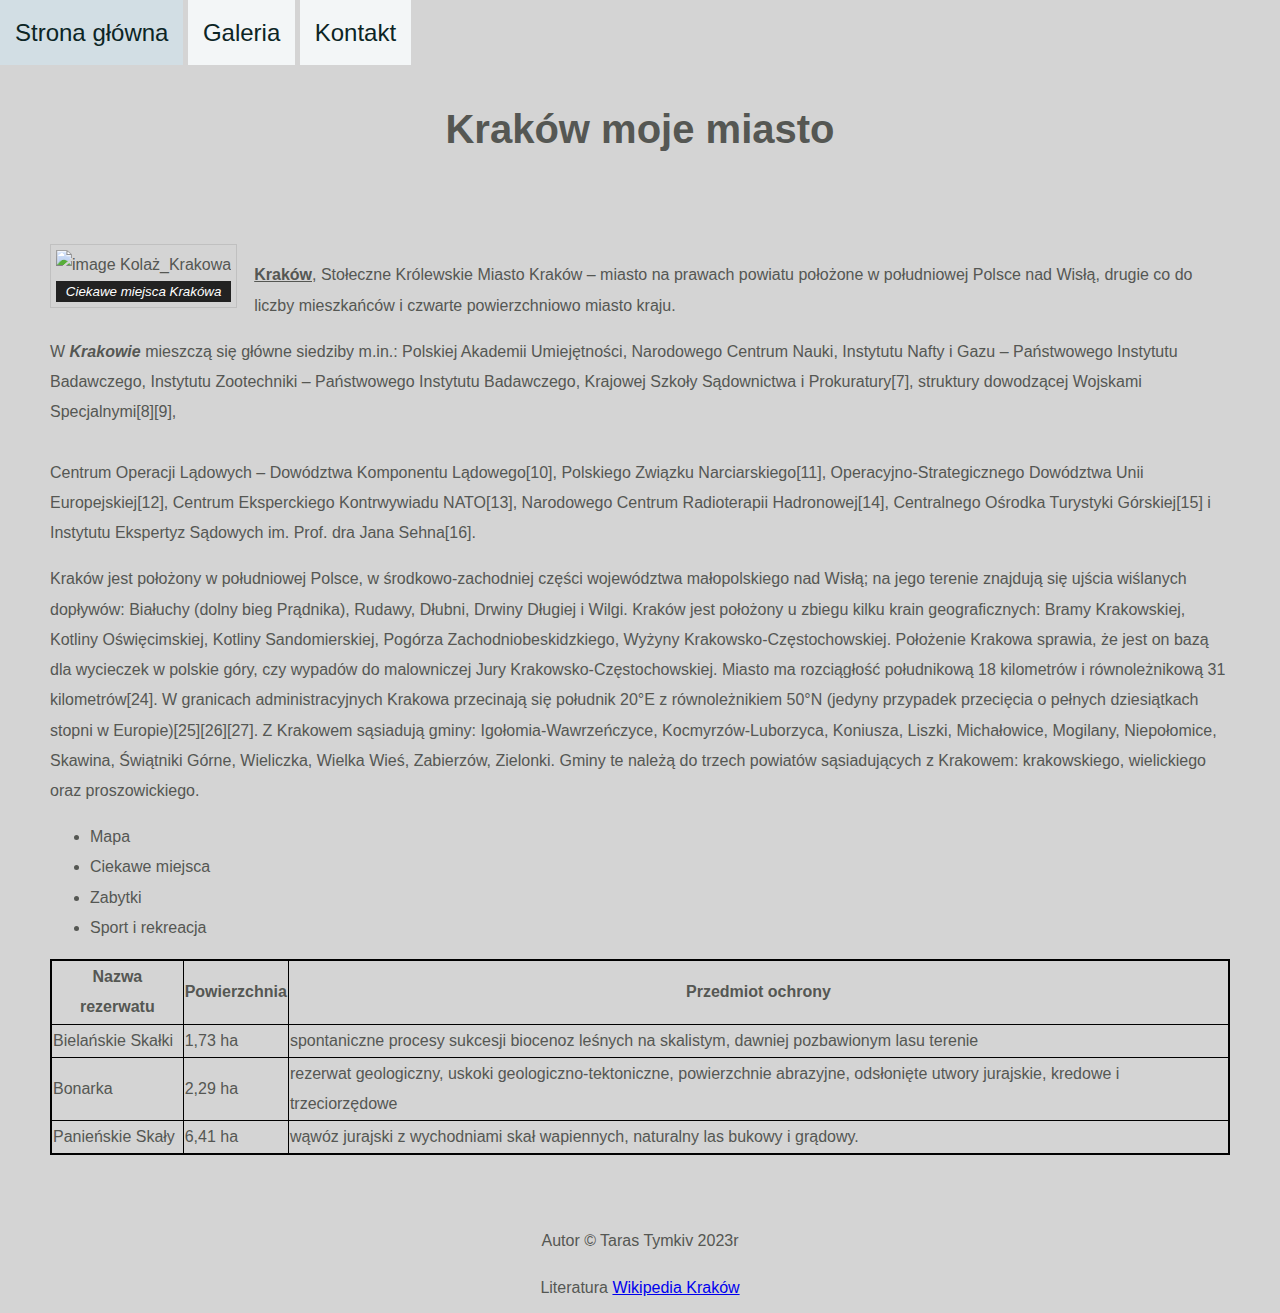
==== index.html @ 323d7b20 "Initial commit" ====
<!DOCTYPE html>
<html lang="pl">

<head>
  <meta charset="utf-8">
  <meta name="viewport" content="width=device-width">
  <title>Kraków</title>
  <link href="style.css" rel="stylesheet" type="text/css" />

</head>

<body>
  <header>

    <nav class="menu">
      <ul>
        <li><a href="index.html">Strona główna</a></li>
        <li><a href="galeria.html">Galeria</a></li>
        <li><a href="kontakt.html">Kontakt</a></li>
      </ul>
    </nav>
    <h1>Kraków moje miasto</h1>

  </header>
  <main id="my-main">
    <div class="left-img">
      <figure>
        <img
          src="https://upload.wikimedia.org/wikipedia/commons/thumb/b/b0/Kola%C5%BC_Krakowa.JPG/360px-Kola%C5%BC_Krakowa.JPG"
          alt="image Kolaż_Krakowa">
        <figcaption>Ciekawe miejsca Krakówa</figcaption>
      </figure>
    </div>

    <p>
      <u><b>Kraków</b></u>, Stołeczne Królewskie Miasto Kraków – miasto na prawach powiatu
      położone w południowej Polsce nad Wisłą, drugie co do liczby mieszkańców
      i czwarte powierzchniowo miasto kraju.
    </p>

    <p>
      W <i><b>Krakowie</b></i> mieszczą się główne siedziby m.in.: Polskiej Akademii Umiejętności, Narodowego Centrum
      Nauki,
      Instytutu
      Nafty i Gazu – Państwowego Instytutu Badawczego, Instytutu Zootechniki – Państwowego Instytutu Badawczego,
      Krajowej
      Szkoły Sądownictwa i Prokuratury[7], struktury dowodzącej Wojskami Specjalnymi[8][9], <br> <br> Centrum Operacji
      Lądowych
      –
      Dowództwa Komponentu Lądowego[10], Polskiego Związku Narciarskiego[11], Operacyjno-Strategicznego Dowództwa Unii
      Europejskiej[12], Centrum Eksperckiego Kontrwywiadu NATO[13], Narodowego Centrum Radioterapii Hadronowej[14],
      Centralnego Ośrodka Turystyki Górskiej[15] i Instytutu Ekspertyz Sądowych im. Prof. dra Jana Sehna[16].
    </p>
    <p>
      Kraków jest położony w południowej Polsce, w środkowo-zachodniej części województwa małopolskiego nad Wisłą; na
      jego terenie znajdują się ujścia wiślanych dopływów: Białuchy (dolny bieg Prądnika), Rudawy, Dłubni, Drwiny
      Długiej i Wilgi. Kraków jest położony u zbiegu kilku krain geograficznych: Bramy Krakowskiej, Kotliny
      Oświęcimskiej, Kotliny Sandomierskiej, Pogórza Zachodniobeskidzkiego, Wyżyny Krakowsko-Częstochowskiej.
      Położenie Krakowa sprawia, że jest on bazą dla wycieczek w polskie góry, czy wypadów do malowniczej Jury
      Krakowsko-Częstochowskiej.

      Miasto ma rozciągłość południkową 18 kilometrów i równoleżnikową 31 kilometrów[24]. W granicach
      administracyjnych Krakowa przecinają się południk 20°E z równoleżnikiem 50°N (jedyny przypadek przecięcia o
      pełnych dziesiątkach stopni w Europie)[25][26][27].

      Z Krakowem sąsiadują gminy: Igołomia-Wawrzeńczyce, Kocmyrzów-Luborzyca, Koniusza, Liszki, Michałowice, Mogilany,
      Niepołomice, Skawina, Świątniki Górne, Wieliczka, Wielka Wieś, Zabierzów, Zielonki. Gminy te należą do trzech
      powiatów sąsiadujących z Krakowem: krakowskiego, wielickiego oraz proszowickiego.
    </p>
    <ul>
      <li>Mapa</li>
      <li>Ciekawe miejsca</li>
      <li>Zabytki</li>
      <li>Sport i rekreacja</li>
    </ul>
    <table class="table-index">
      <tr>
        <th>Nazwa rezerwatu</th>
        <th>Powierzchnia</th>
        <th>Przedmiot ochrony</th>
      </tr>
      <tr>
        <td>Bielańskie Skałki</td>
        <td>1,73 ha</td>
        <td>spontaniczne procesy sukcesji biocenoz leśnych na skalistym, dawniej pozbawionym lasu terenie</td>
      </tr>
      <tr>
        <td>Bonarka</td>
        <td>2,29 ha</td>
        <td>rezerwat geologiczny, uskoki geologiczno-tektoniczne, powierzchnie abrazyjne, odsłonięte utwory jurajskie,
          kredowe
          i trzeciorzędowe</td>
      </tr>
      <tr>
        <td>Panieńskie Skały</td>
        <td>6,41 ha</td>
        <td>wąwóz jurajski z wychodniami skał wapiennych, naturalny las bukowy i grądowy.</td>
      </tr>
    </table>

  </main>

  <footer>
    Autor &copy; Taras Tymkiv 2023r
    <p>Literatura
      <a href="https://pl.wikipedia.org/wiki/Krak%C3%B3w" target="_blank">Wikipedia Kraków</a>
    </p>
  </footer>
</body>

</html>
---- style.css ----
html {
  height: 100%;
  width: 100%;
}

body {
  margin: 0;
  background-color: #d4d4d4;
  font: 16px georgia, sans-serif;
  line-height: 1.88889;
  color: #555753;
  padding: 0;
}

.menu ul {
  margin: 0;
  padding: 0;
}

.menu li {
  padding: 10px 15px;
  display: inline-block;
  background-color: #f3f6f7;
}

.menu a {
  display: block;
  text-decoration: none;
  color: rgb(12, 37, 37);
  font-size: 1.5em;
}

.menu li:hover,
.menu a:hover {
  color: rgb(20, 57, 219);
  /* font-size: 1.6em; */
  background-color: #d2dee4;
}



h1 {
  text-align: center;
  font-size: 2.5em;
}

main {
  padding: 50px;
}

.left-img {
  padding-right: 17px;
  padding-bottom: 17px;
  float: left;

}

figure {
  border: thin #c0c0c0 solid;
  display: flex;
  flex-flow: column;
  padding: 5px;
  max-width: 220px;
  margin: auto;
}

img {
  max-width: 220px;
}

figcaption {
  background-color: #222;
  color: #fff;
  font: italic smaller sans-serif;
  padding: 3px;
  text-align: center;
}



/* footer */
footer {
  text-align: center;
  padding: 10px;
}

footer p {
  margin: 0;
  padding-top: 17px;
}

table,
th,
td,
tr {
  border: 1px solid #000;
  border-collapse: collapse;
}

.table-index {
  display: inline-block;
  /* width: 50%; */
}

/* GALERIA */
.div-galeria {
  display: flex;
  padding: 15px 0;
}

.div-galeria p {
  padding-left: 17px;
}


form {
  display: inline-block;
  margin-left: 25%;
  margin-right: 25%;
  width: 50%;
}
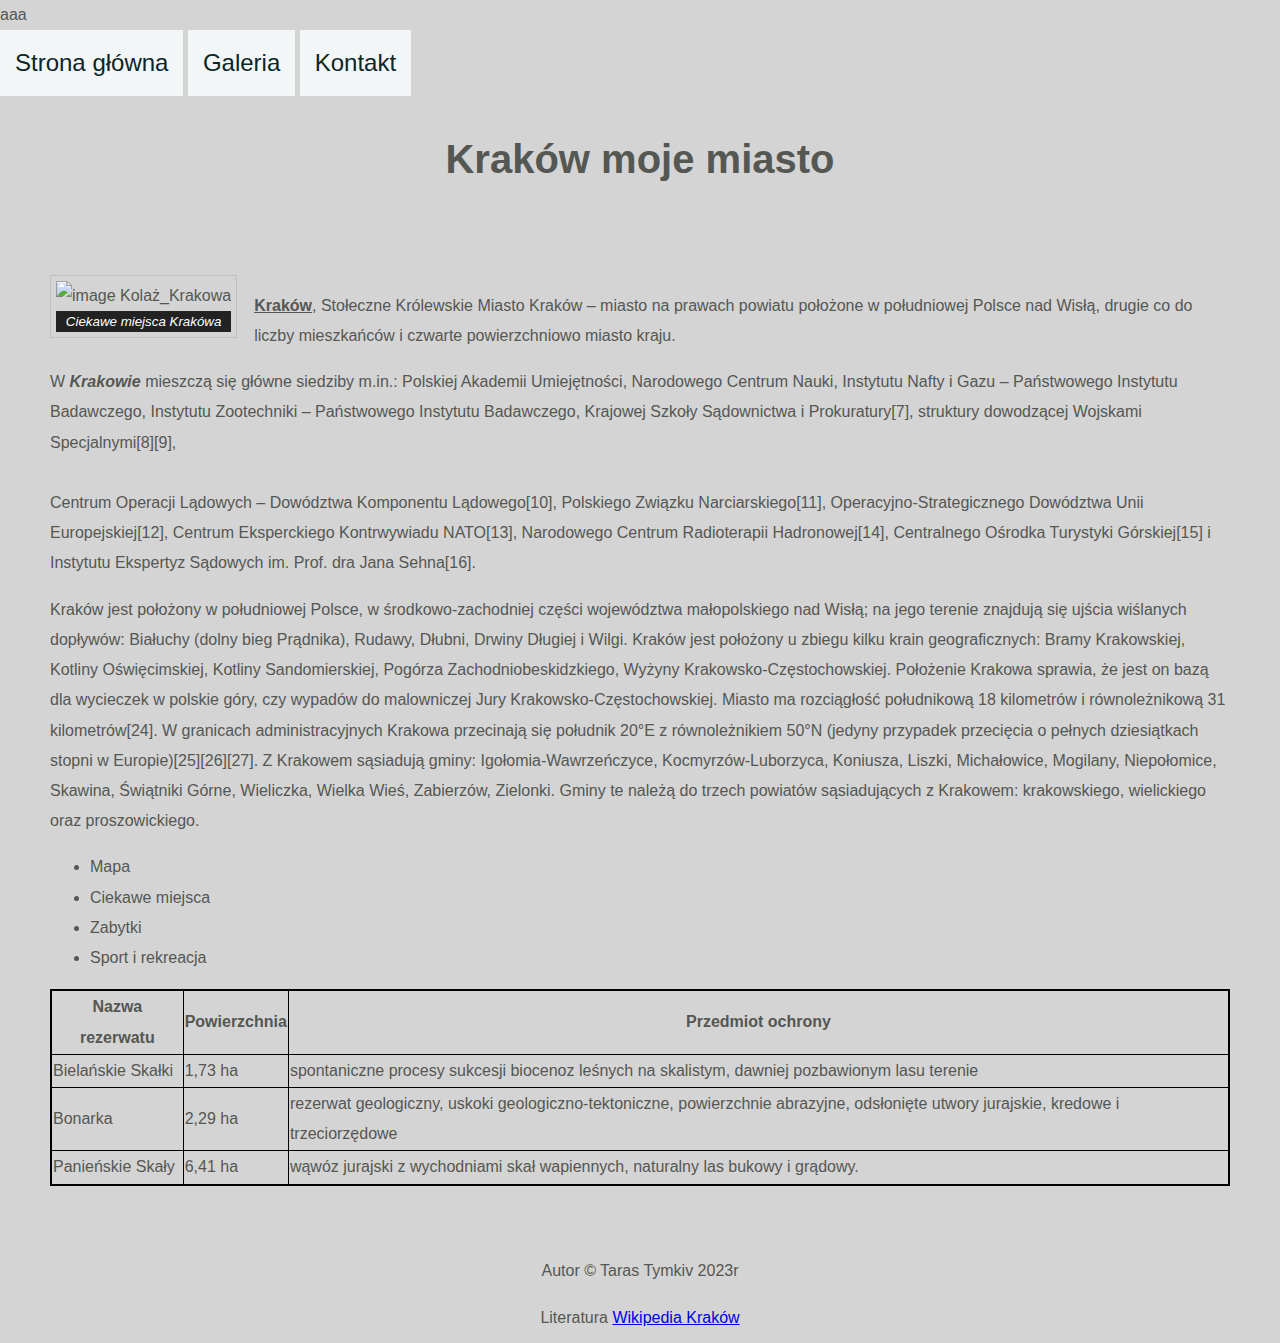
==== commit b4023efa: "aaa" ====
--- a/index.html
+++ b/index.html
@@ -11,7 +11,7 @@
 
 <body>
   <header>
-
+aaa
     <nav class="menu">
       <ul>
         <li><a href="index.html">Strona główna</a></li>
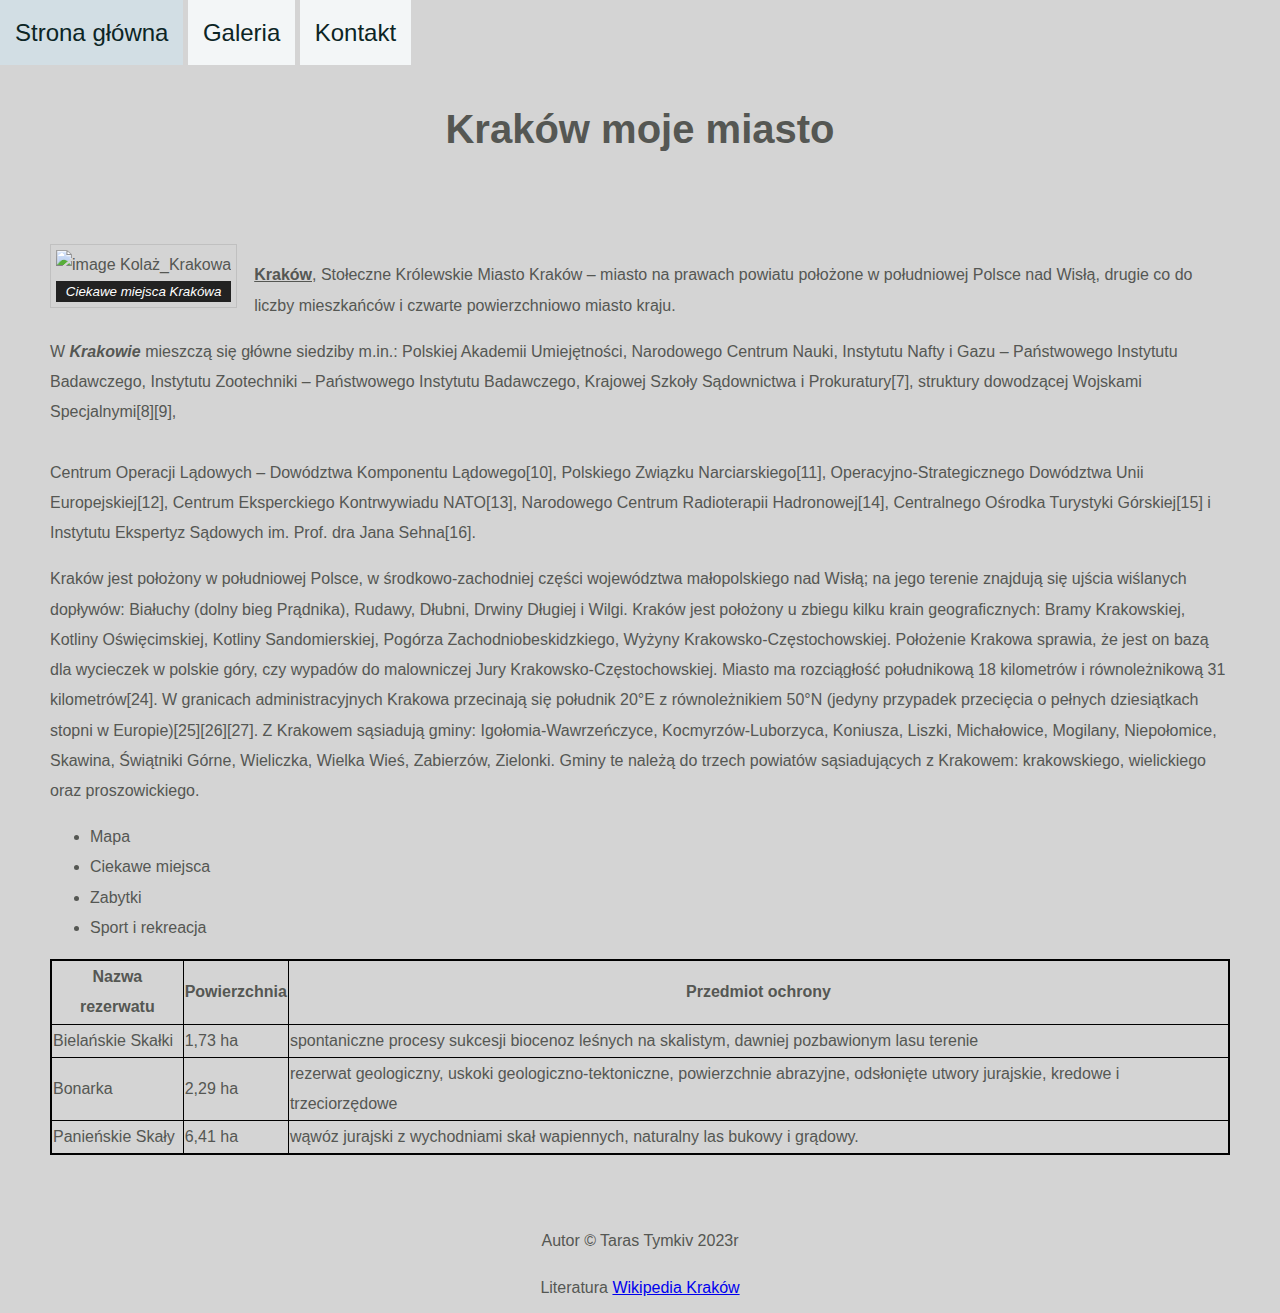
==== commit 56dad664: "delete aaa" ====
--- a/index.html
+++ b/index.html
@@ -11,7 +11,7 @@
 
 <body>
   <header>
-aaa
+
     <nav class="menu">
       <ul>
         <li><a href="index.html">Strona główna</a></li>
